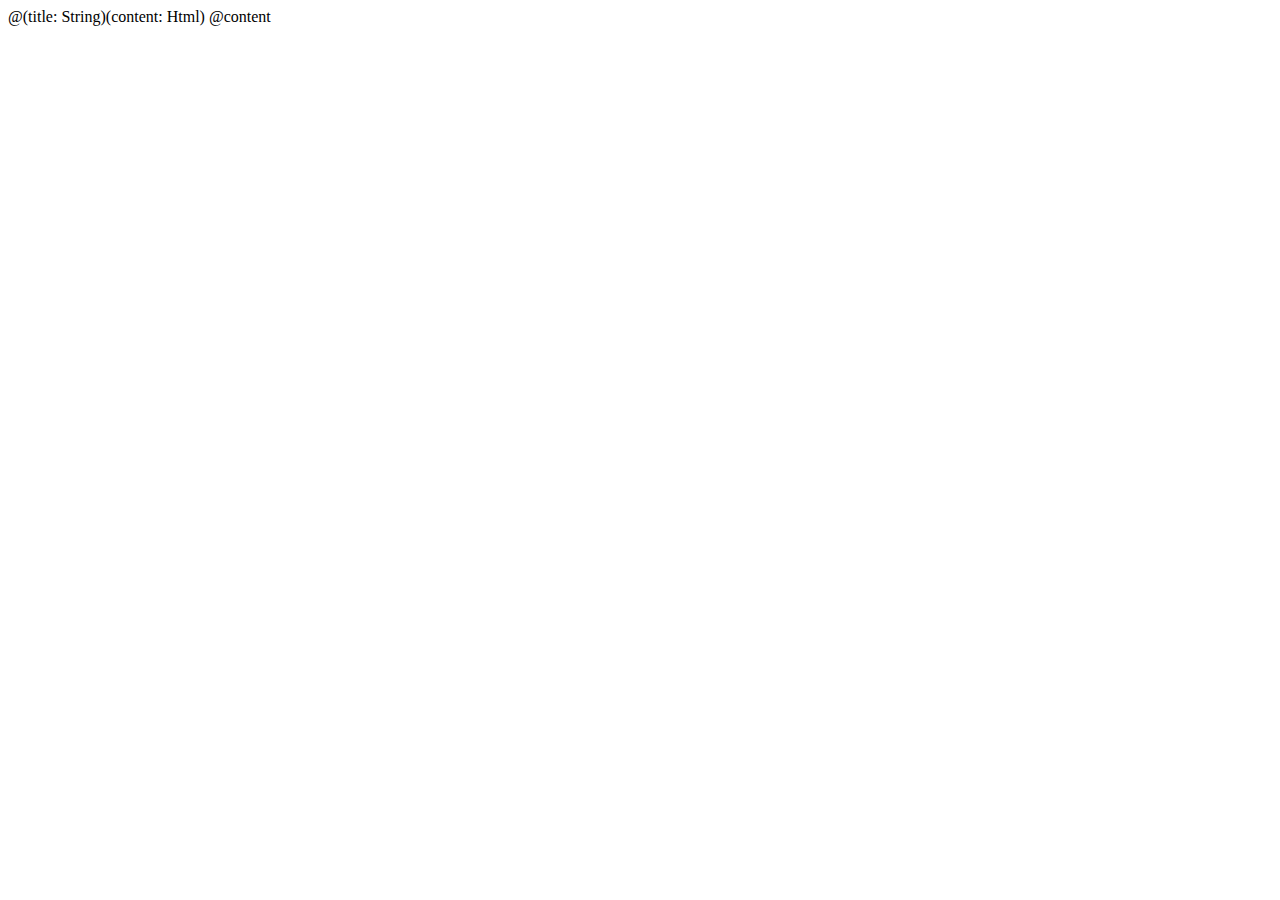
==== showcase/app/views/main.scala.html @ 7c2c5e31 "showcase project" ====
@(title: String)(content: Html)

<!DOCTYPE html>

<html>
    <head>
        <title>@title</title>
        <link rel="stylesheet" media="screen" href="@routes.Assets.at("stylesheets/main.css")">
        <link rel="shortcut icon" type="image/png" href="@routes.Assets.at("images/favicon.png")">
        <script src="@routes.Assets.at("javascripts/jquery-1.7.1.min.js")" type="text/javascript"></script>
    </head>
    <body>
        @content
    </body>
</html>
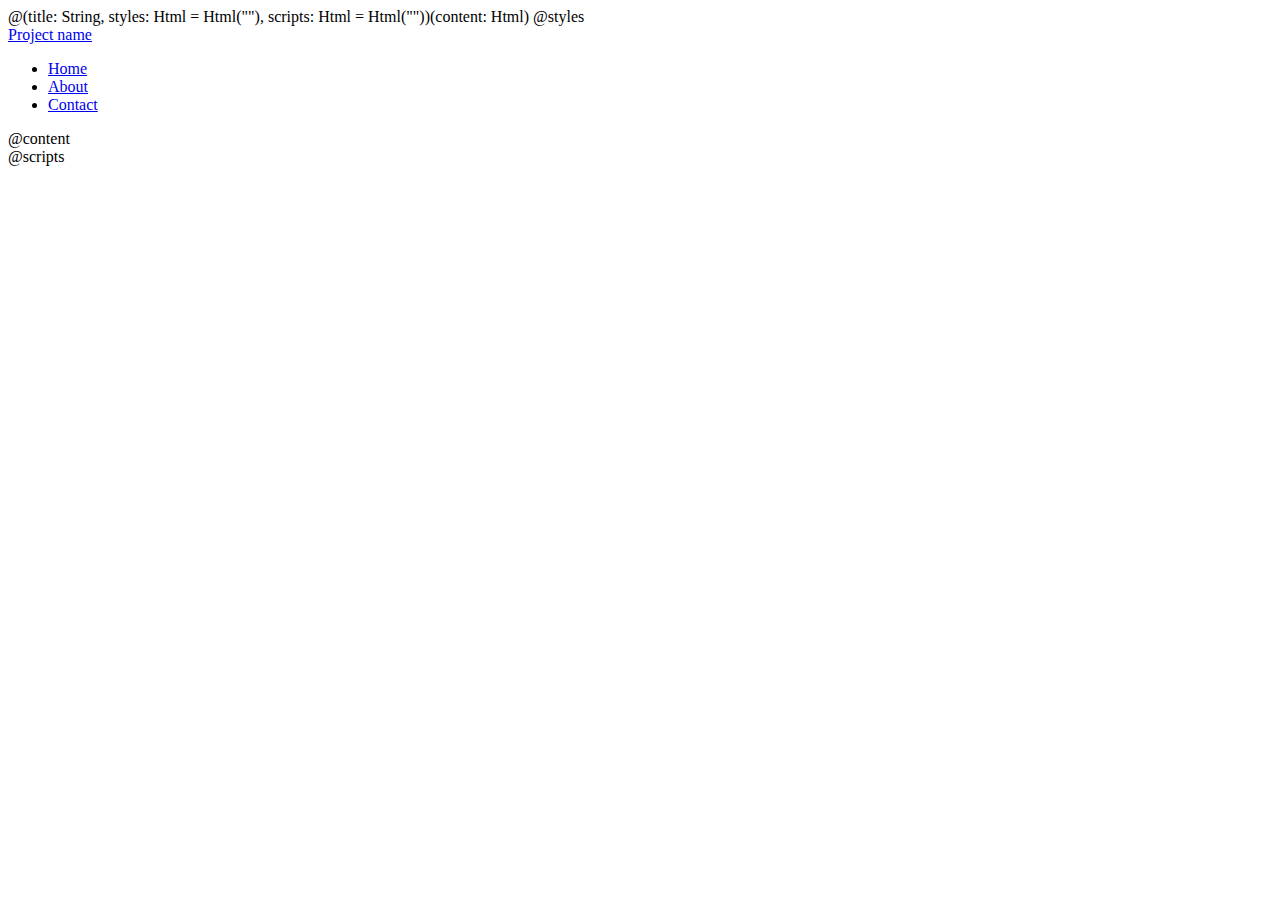
==== commit d074dc04: "showcase layout" ====
--- a/showcase/app/views/main.scala.html
+++ b/showcase/app/views/main.scala.html
@@ -1,15 +1,50 @@
-@(title: String)(content: Html)
+@(title: String, styles: Html = Html(""), scripts: Html = Html(""))(content: Html)
 
 <!DOCTYPE html>
-
 <html>
     <head>
+    	<meta charset="utf-8" />
         <title>@title</title>
-        <link rel="stylesheet" media="screen" href="@routes.Assets.at("stylesheets/main.css")">
-        <link rel="shortcut icon" type="image/png" href="@routes.Assets.at("images/favicon.png")">
-        <script src="@routes.Assets.at("javascripts/jquery-1.7.1.min.js")" type="text/javascript"></script>
+        <link rel="stylesheet" media="screen" href='@routes.Assets.at("bootstrap/css/bootstrap.css")' />
+		<link rel="stylesheet" media="screen" href='@routes.Assets.at("bootstrap/css/bootstrap-responsive.min.css")' />
+		<link rel="stylesheet" media="screen" href='@routes.Assets.at("stylesheets/showcase.css")' />
+		@styles
+		<link rel="shortcut icon" type="image/png" href='@routes.Assets.at("images/favicon.png")' />
+
+		<!--[if lt IE 9]>
+    	<script src="http://html5shim.googlecode.com/svn/trunk/html5.js"></script>
+    	<![endif]-->
     </head>
     <body>
-        @content
+		<div class="navbar navbar-fixed-top">
+			<div class="navbar-inner">
+				<div class="container">
+					<a class="btn btn-navbar" data-toggle="collapse" data-target=".nav-collapse">
+						<span class="icon-bar"></span>
+						<span class="icon-bar"></span>
+						<span class="icon-bar"></span>
+					</a>
+					<a class="brand" href="#">Project name</a>
+					<div class="nav-collapse">
+						<ul class="nav">
+							<li class="active"><a href="#">Home</a></li>
+							<li><a href="#about">About</a></li>
+							<li><a href="#contact">Contact</a></li>
+						</ul>
+					</div><!--/.nav-collapse -->
+				</div>
+			</div>
+    	</div>
+
+		<div class="container">
+			@content
+		</div><!-- /container -->
+
+        
+		<!-- Load JavaScripts -->
+		<script src="https://ajax.googleapis.com/ajax/libs/jquery/1.7.2/jquery.min.js"></script>
+		<script>window.jQuery || document.write('<script src="@routes.Assets.at("javascripts/jquery-1.7.2.min.js")"><\/script>');</script>
+		<script src='@routes.Assets.at("bootstrap/js/bootstrap.min.js")'></script>
+		@scripts 
     </body>
-</html>
+</html>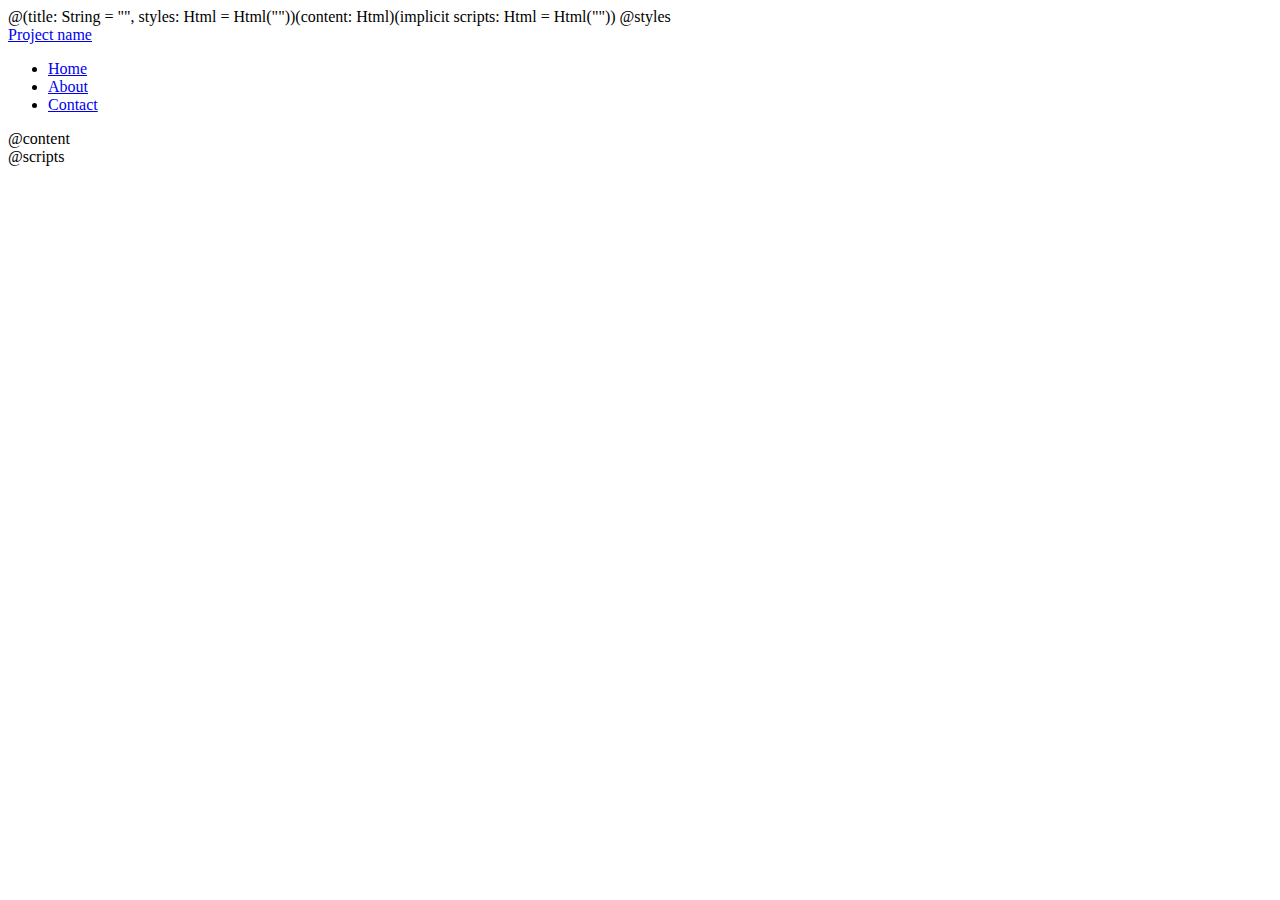
==== commit 1893bde2: "change anatomy" ====
--- a/showcase/app/views/main.scala.html
+++ b/showcase/app/views/main.scala.html
@@ -1,4 +1,4 @@
-@(title: String, styles: Html = Html(""), scripts: Html = Html(""))(content: Html)
+@(title: String = "", styles: Html = Html(""))(content: Html)(implicit scripts: Html = Html(""))
 
 <!DOCTYPE html>
 <html>
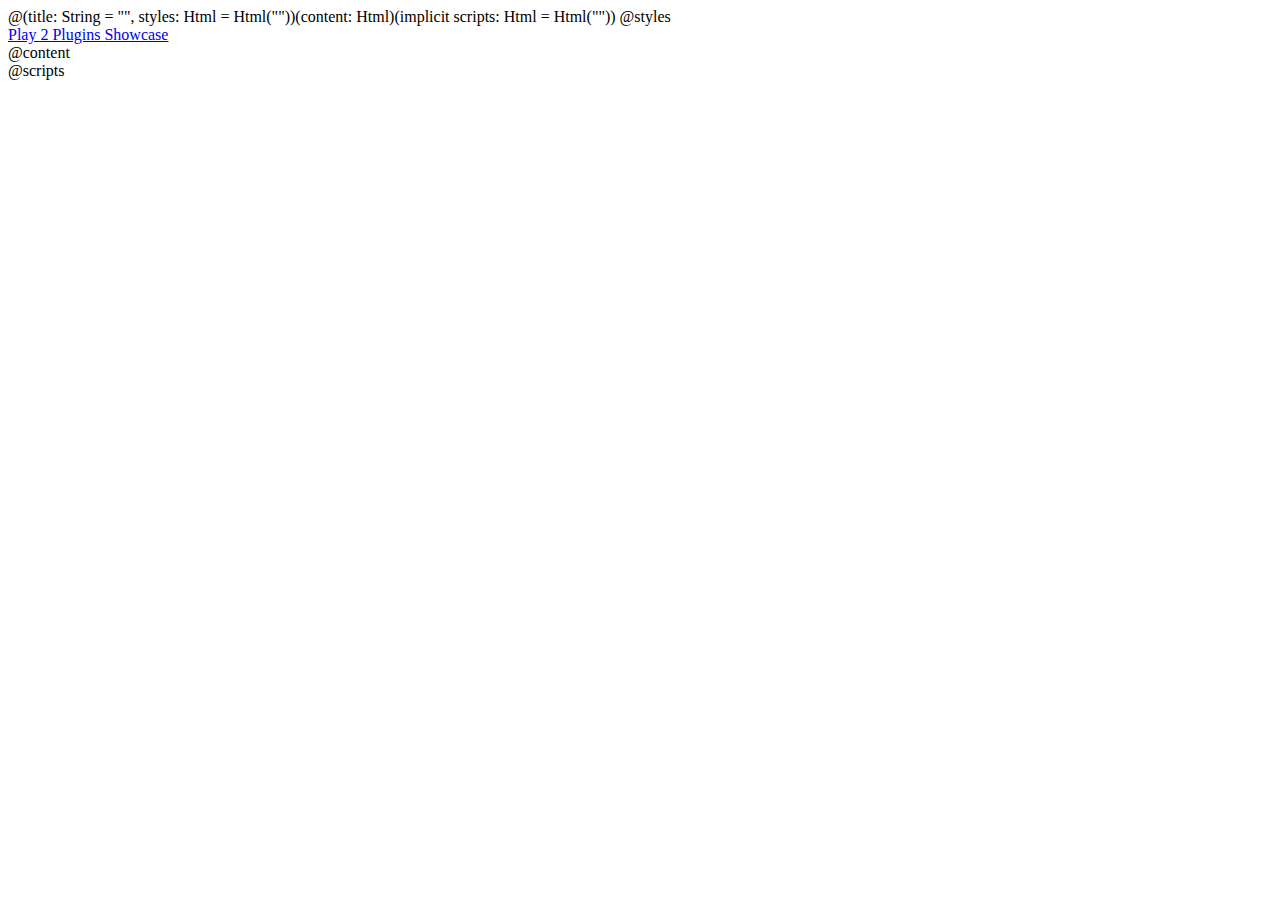
==== commit 89617628: "update showcase" ====
--- a/showcase/app/views/main.scala.html
+++ b/showcase/app/views/main.scala.html
@@ -4,7 +4,7 @@
 <html>
     <head>
     	<meta charset="utf-8" />
-        <title>@title</title>
+        <title>@title Play 2 Plugins Showcase</title>
         <link rel="stylesheet" media="screen" href='@routes.Assets.at("bootstrap/css/bootstrap.css")' />
 		<link rel="stylesheet" media="screen" href='@routes.Assets.at("bootstrap/css/bootstrap-responsive.min.css")' />
 		<link rel="stylesheet" media="screen" href='@routes.Assets.at("stylesheets/showcase.css")' />
@@ -24,13 +24,15 @@
 						<span class="icon-bar"></span>
 						<span class="icon-bar"></span>
 					</a>
-					<a class="brand" href="#">Project name</a>
+					<a class="brand" href="@routes.Application.index()">Play 2 Plugins Showcase</a>
 					<div class="nav-collapse">
+						<!--  
 						<ul class="nav">
 							<li class="active"><a href="#">Home</a></li>
 							<li><a href="#about">About</a></li>
 							<li><a href="#contact">Contact</a></li>
 						</ul>
+						-->
 					</div><!--/.nav-collapse -->
 				</div>
 			</div>
